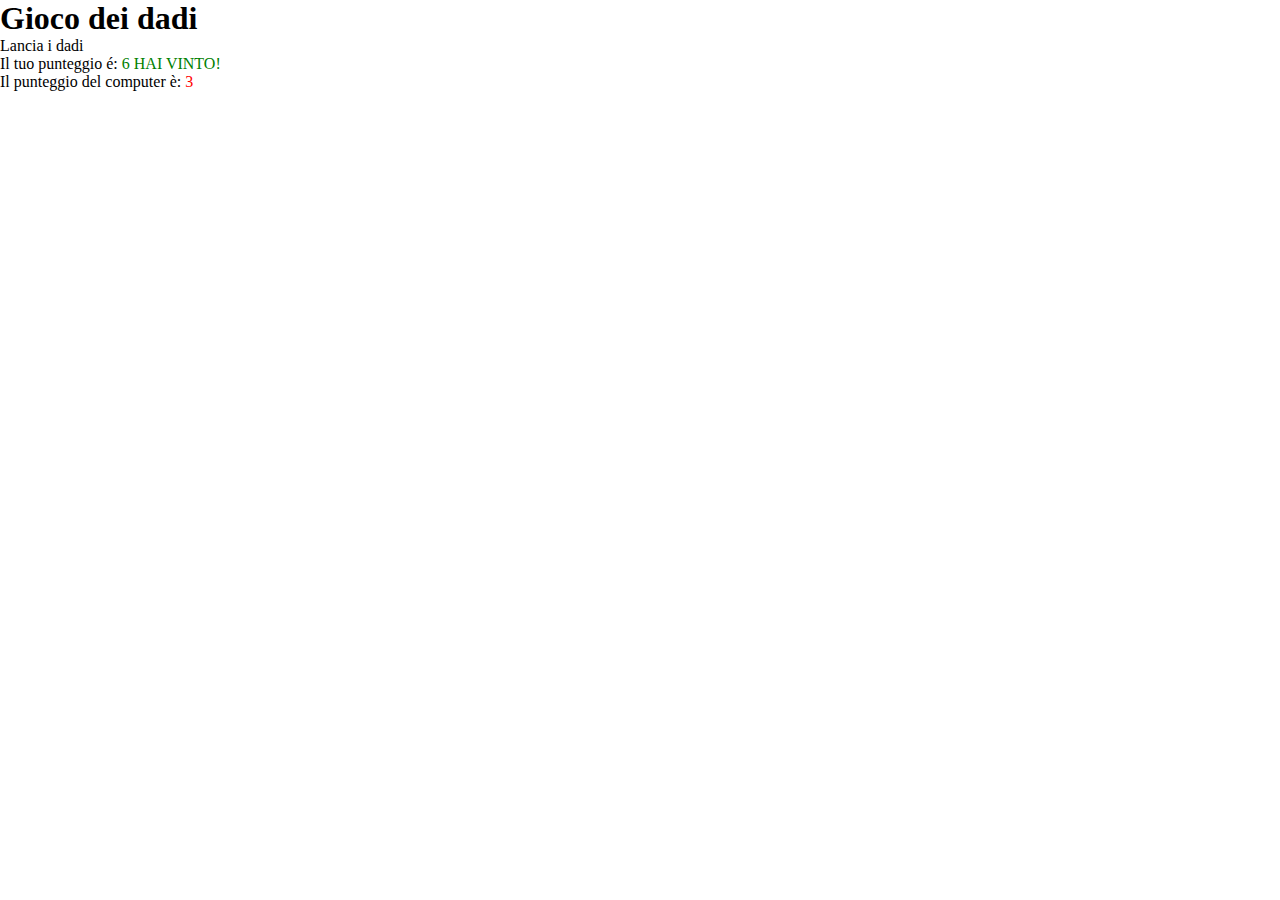
==== dadi/index.html @ 7995a2e3 "Aggiunto JS per esercizio Dadi" ====
<!DOCTYPE html>
<html lang="en">
<head>
    <meta charset="UTF-8">
    <meta http-equiv="X-UA-Compatible" content="IE=edge">
    <meta name="viewport" content="width=device-width, initial-scale=1.0">
    <title>Document</title>
    <link rel="stylesheet" href="css/style.css">
</head>
<body>
    <h1>Gioco dei dadi</h1>
    <p>Lancia i dadi</p>
    <p>Il tuo punteggio é: <span id="giocatore"></span></p>
    <p>Il punteggio del computer è: <span id="computer"></span></p>
    <p id="pareggio"></p>
    <script src="js/script.js"></script>
</body>
</html>
---- dadi/css/style.css ----
* {
    margin: 0;
    padding: 0;
    box-sizing: border-box;
}

/* #giocatore {
    color: green;
    font-weight: bold;
} */
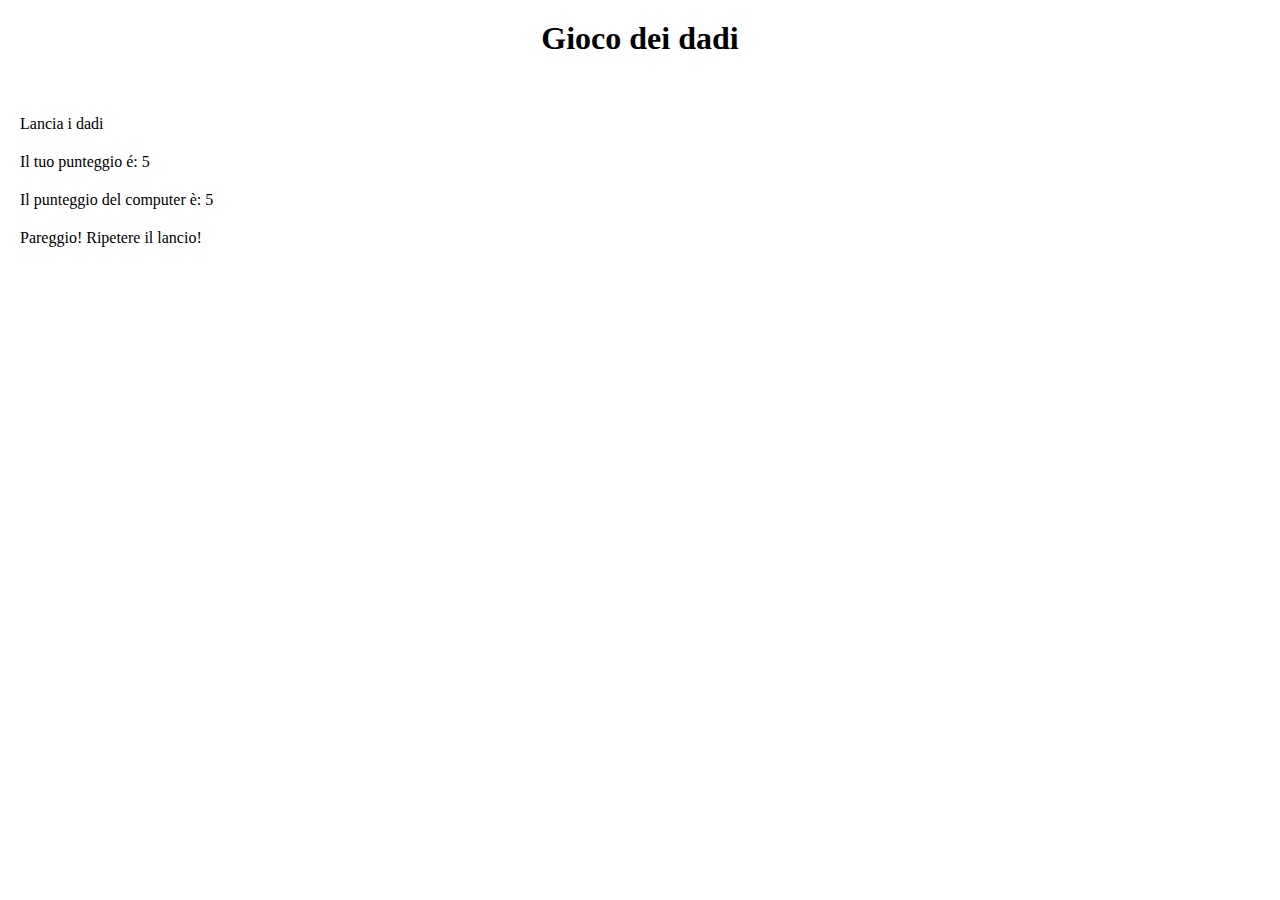
==== commit e89d4258: "Aggiunto dello stile" ====
--- a/dadi/index.html
+++ b/dadi/index.html
@@ -9,6 +9,9 @@
 </head>
 <body>
     <h1>Gioco dei dadi</h1>
+    <div>
+        <img src="https://images.redooc.com/images/lessons/dadi-1616751852.png" alt="">
+    </div>
     <p>Lancia i dadi</p>
     <p>Il tuo punteggio é: <span id="giocatore"></span></p>
     <p>Il punteggio del computer è: <span id="computer"></span></p>
--- a/dadi/css/style.css
+++ b/dadi/css/style.css
@@ -4,7 +4,18 @@
     box-sizing: border-box;
 }
 
-/* #giocatore {
-    color: green;
-    font-weight: bold;
-} */+h1 {
+    text-align: center;
+    margin: 20px;
+}
+
+div, p {
+    margin: 20px;
+}
+
+div {
+    width: 200px;
+}
+div img {
+    width: 100%;
+}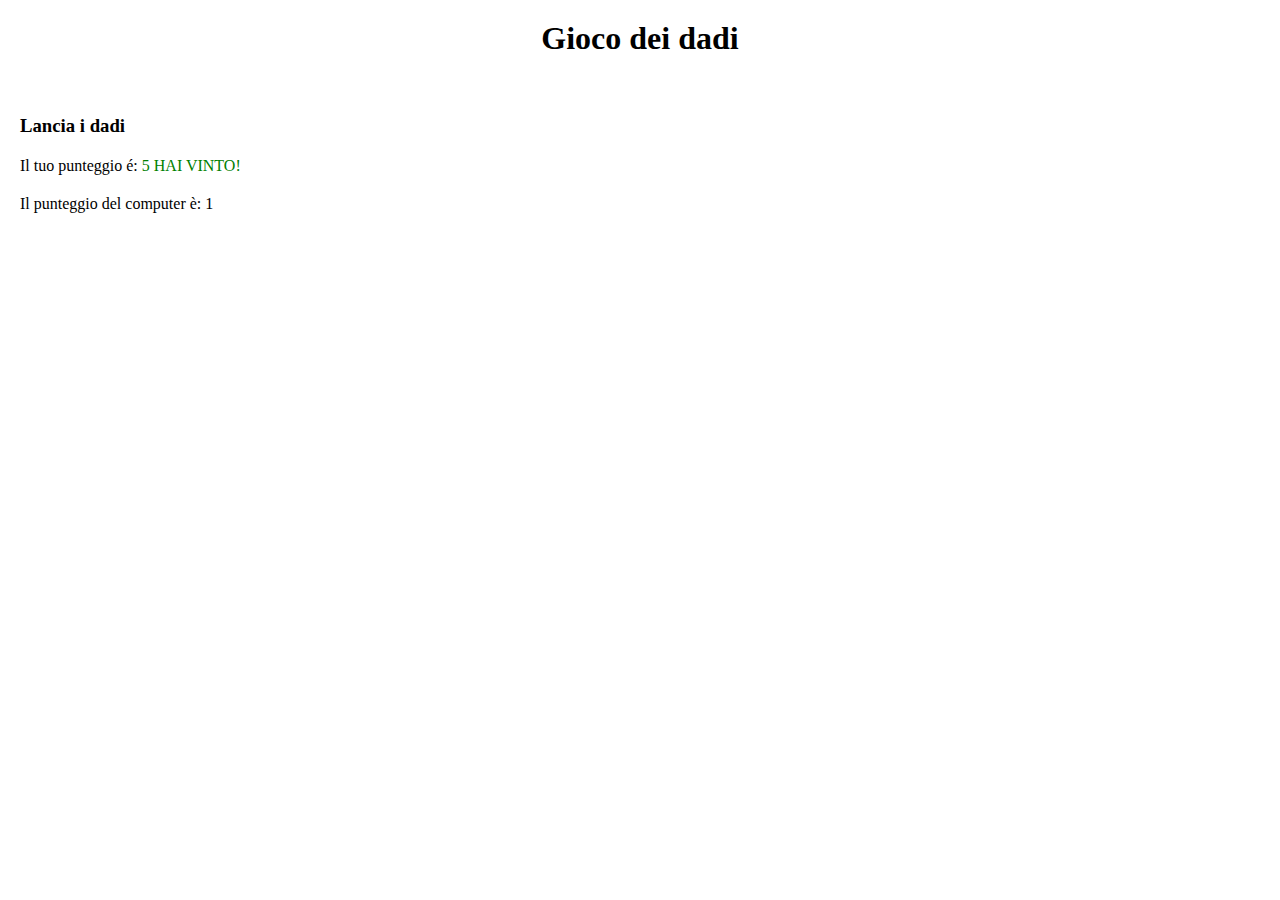
==== commit d12a13c6: "Refactoring" ====
--- a/dadi/index.html
+++ b/dadi/index.html
@@ -12,7 +12,7 @@
     <div>
         <img src="https://images.redooc.com/images/lessons/dadi-1616751852.png" alt="">
     </div>
-    <p>Lancia i dadi</p>
+    <h3>Lancia i dadi</h3>
     <p>Il tuo punteggio é: <span id="giocatore"></span></p>
     <p>Il punteggio del computer è: <span id="computer"></span></p>
     <p id="pareggio"></p>
--- a/dadi/css/style.css
+++ b/dadi/css/style.css
@@ -9,7 +9,7 @@
     margin: 20px;
 }
 
-div, p {
+h3, div, p {
     margin: 20px;
 }
 
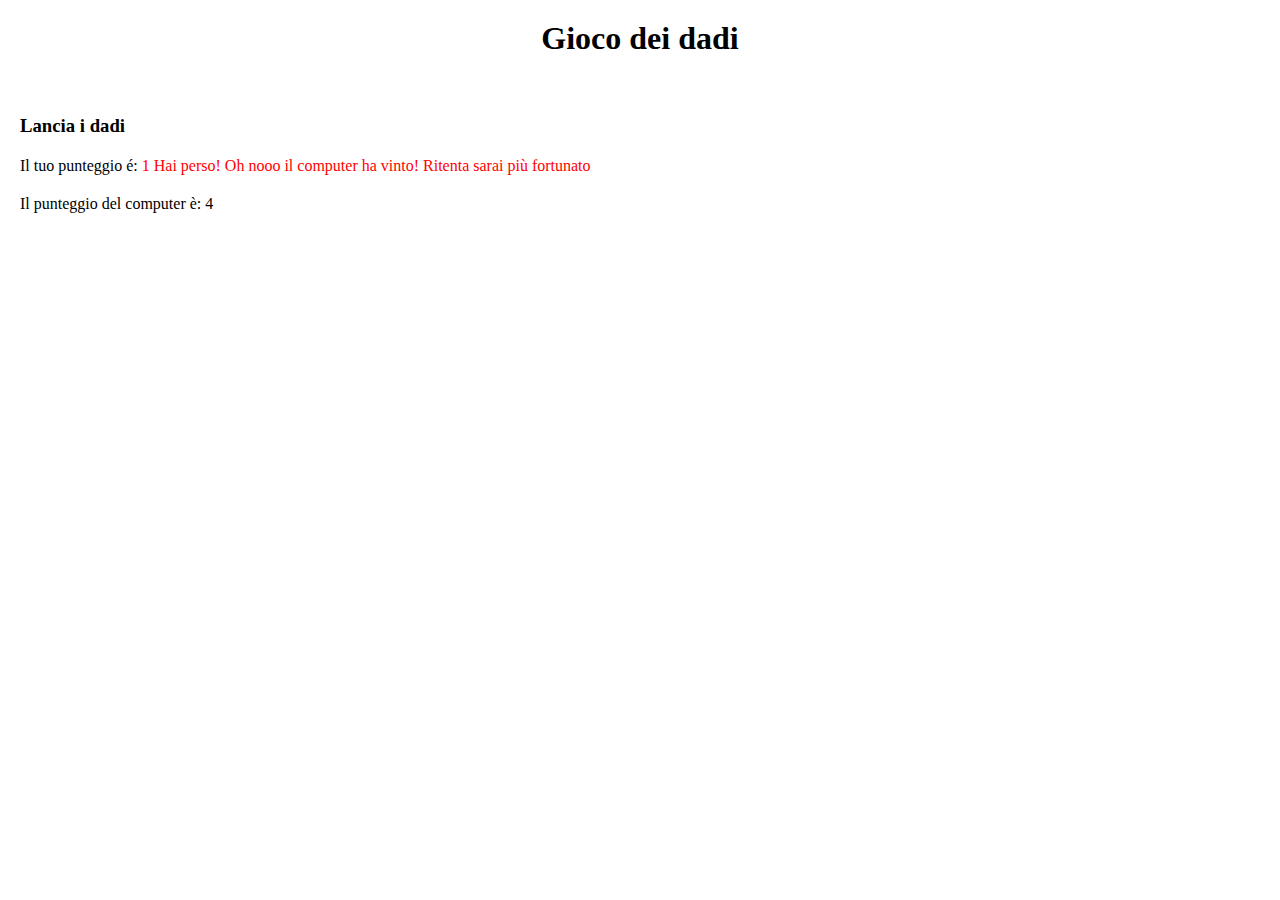
==== commit f00cbfa2: "Refactoring" ====
--- a/dadi/index.html
+++ b/dadi/index.html
@@ -4,7 +4,7 @@
     <meta charset="UTF-8">
     <meta http-equiv="X-UA-Compatible" content="IE=edge">
     <meta name="viewport" content="width=device-width, initial-scale=1.0">
-    <title>Document</title>
+    <title>Gioco dei dadi</title>
     <link rel="stylesheet" href="css/style.css">
 </head>
 <body>
